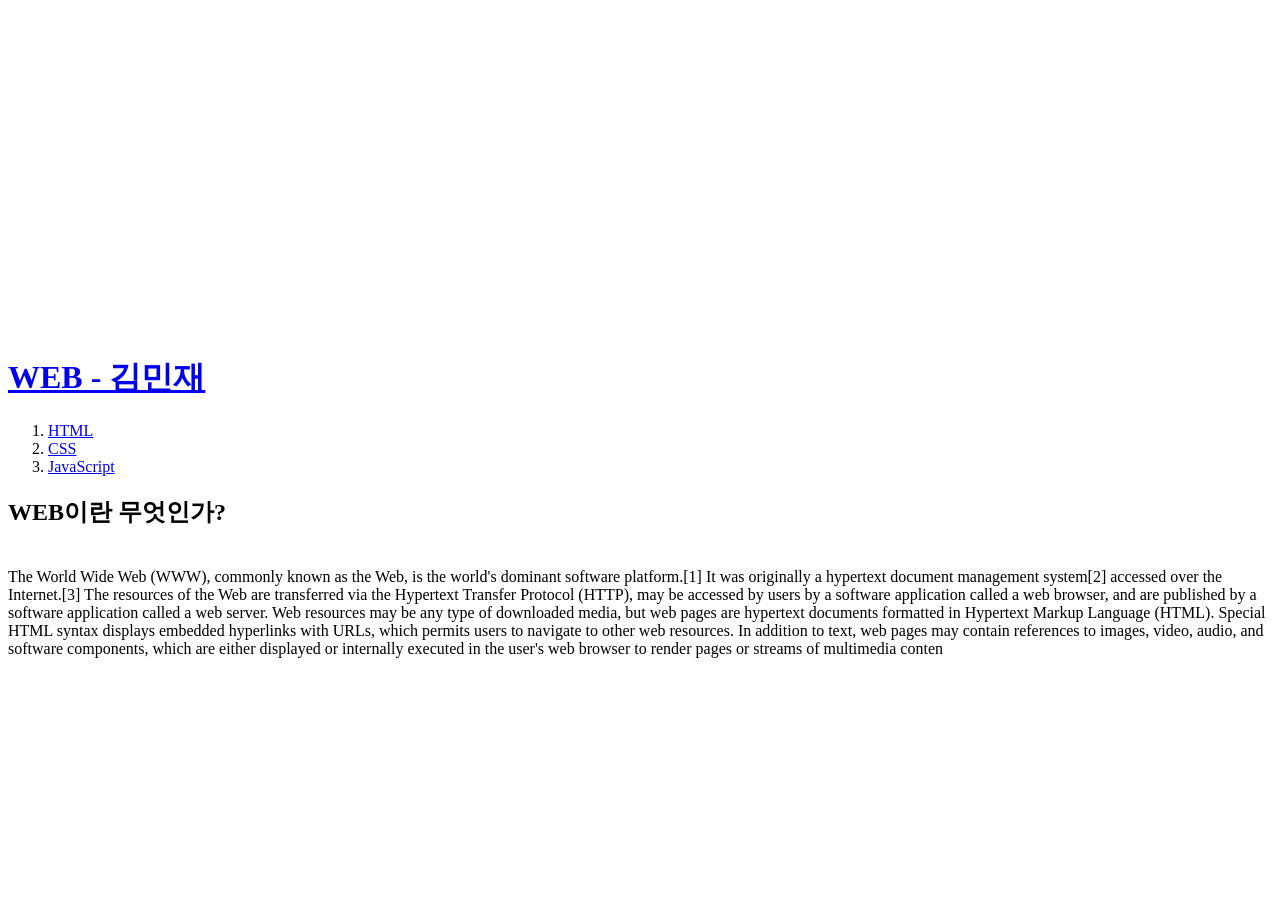
==== index.html @ 59a15e2a "Add files via upload" ====
<!DOCTYPE html>
<html lang="en">
<head>
    <meta charset="UTF-8">
    <title>WEB1 - WEB</title>
</head>
<body>
    <p>
        <iframe width="560" height="315" src="https://www.youtube.com/embed/ZqfOQaUg74s" title="YouTube video player" frameborder="0" allow="accelerometer; autoplay; clipboard-write; encrypted-media; gyroscope; picture-in-picture" allowfullscreen></iframe>
    </p>
    <h1><a href="index.html">WEB - 김민재</a></h1>
    <ol>
        <li><a href="1.html">HTML</a></li>
        <li><a href="2.html">CSS</a></li>
        <li><a href="3.html">JavaScript</a></li>
    </ol>

    <h2>WEB이란 무엇인가?</h2>
    <p style="margin-top: 40px;">
        The World Wide Web (WWW), commonly known as the Web, is the world's dominant software platform.[1] It was
        originally a hypertext document management system[2] accessed over the Internet.[3]
        The resources of the Web are transferred via the Hypertext Transfer Protocol (HTTP), may be accessed by users by
        a software application called a web browser, and are published by a software application called a web server.
        Web resources may be any type of downloaded media, but web pages are hypertext documents formatted in
        Hypertext Markup Language (HTML). Special HTML syntax displays embedded hyperlinks with URLs, which permits users
        to navigate to other web resources. In addition to text, web pages may contain references to images, video, audio, and
        software components, which are either displayed or internally executed in the user's web browser to render pages or
        streams of multimedia conten 
    </p>        
</body>
</html>
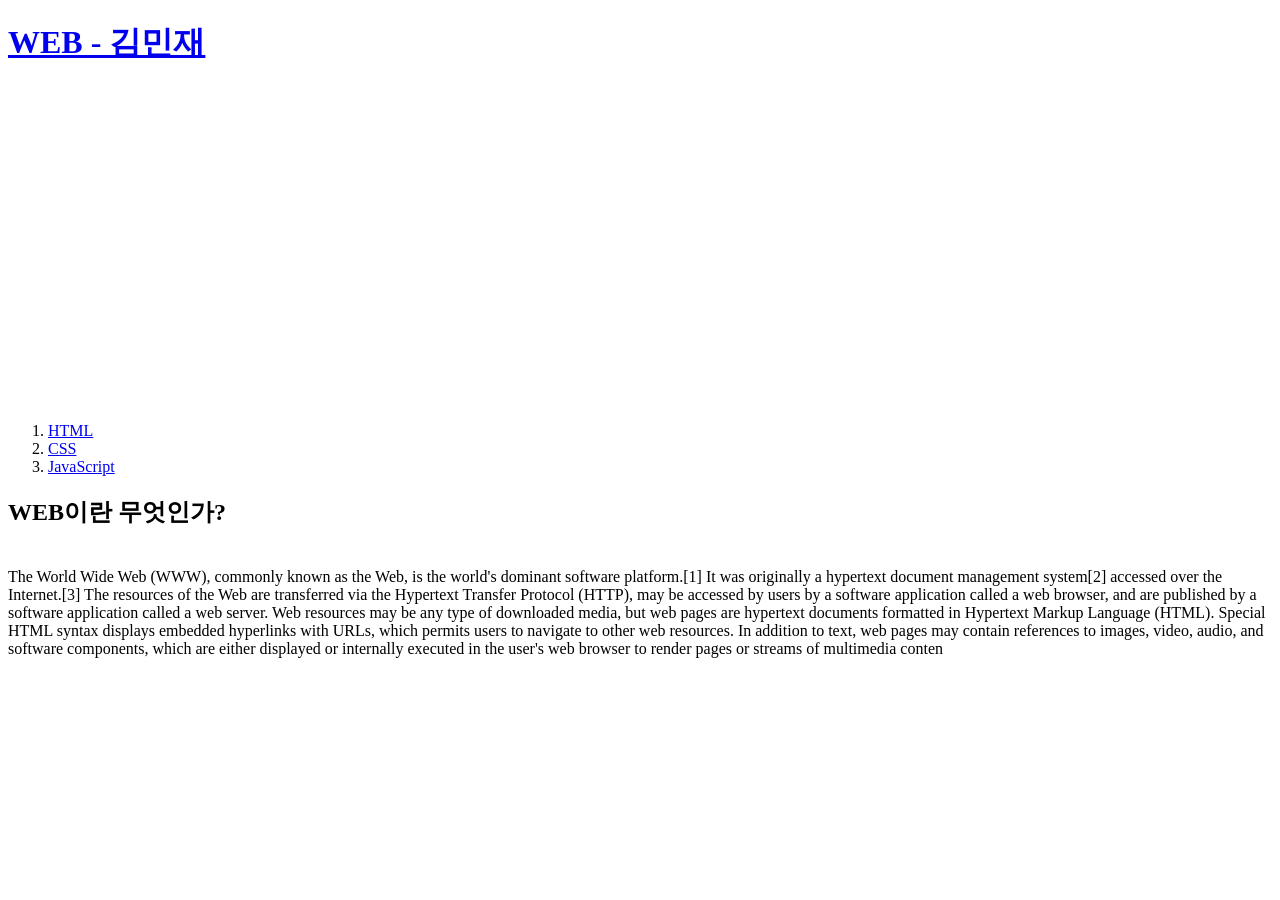
==== commit d0b575dd: "Add files via upload" ====
--- a/index.html
+++ b/index.html
@@ -3,12 +3,23 @@
 <head>
     <meta charset="UTF-8">
     <title>WEB1 - WEB</title>
+        <!-- Global site tag (gtag.js) - Google Analytics -->
+<script async src="https://www.googletagmanager.com/gtag/js?id=G-VSQH1PTYQZ"></script>
+<script>
+  window.dataLayer = window.dataLayer || [];
+  function gtag(){dataLayer.push(arguments);}
+  gtag('js', new Date());
+
+  gtag('config', 'G-VSQH1PTYQZ');
+</script>
 </head>
+
 <body>
+    <h1><a href="index.html">WEB - 김민재</a></h1>
     <p>
         <iframe width="560" height="315" src="https://www.youtube.com/embed/ZqfOQaUg74s" title="YouTube video player" frameborder="0" allow="accelerometer; autoplay; clipboard-write; encrypted-media; gyroscope; picture-in-picture" allowfullscreen></iframe>
     </p>
-    <h1><a href="index.html">WEB - 김민재</a></h1>
+
     <ol>
         <li><a href="1.html">HTML</a></li>
         <li><a href="2.html">CSS</a></li>
@@ -26,6 +37,42 @@
         to navigate to other web resources. In addition to text, web pages may contain references to images, video, audio, and
         software components, which are either displayed or internally executed in the user's web browser to render pages or
         streams of multimedia conten 
-    </p>        
+    </p> 
+
+    <p>
+        <div id="disqus_thread"></div>
+        <script>
+            /**
+            *  RECOMMENDED CONFIGURATION VARIABLES: EDIT AND UNCOMMENT THE SECTION BELOW TO INSERT DYNAMIC VALUES FROM YOUR PLATFORM OR CMS.
+            *  LEARN WHY DEFINING THESE VARIABLES IS IMPORTANT: https://disqus.com/admin/universalcode/#configuration-variables    */
+            /*
+            var disqus_config = function () {
+            this.page.url = PAGE_URL;  // Replace PAGE_URL with your page's canonical URL variable
+            this.page.identifier = PAGE_IDENTIFIER; // Replace PAGE_IDENTIFIER with your page's unique identifier variable
+            };
+            */
+            (function() { // DON'T EDIT BELOW THIS LINE
+            var d = document, s = d.createElement('script');
+            s.src = 'https://web1-wzfbnctuu9.disqus.com/embed.js';
+            s.setAttribute('data-timestamp', +new Date());
+            (d.head || d.body).appendChild(s);
+            })();
+        </script>
+        <noscript>Please enable JavaScript to view the <a href="https://disqus.com/?ref_noscript">comments powered by Disqus.</a></noscript>
+</p>    
+
+<p>
+<script type="text/javascript">
+    var Tawk_API=Tawk_API||{}, Tawk_LoadStart=new Date();
+    (function(){
+    var s1=document.createElement("script"),s0=document.getElementsByTagName("script")[0];
+    s1.async=true;
+    s1.src='https://embed.tawk.to/624f78aec72df874911df0f3/1g036uraa';
+    s1.charset='UTF-8';
+    s1.setAttribute('crossorigin','*');
+    s0.parentNode.insertBefore(s1,s0);
+    })();
+    </script>
+</p>
 </body>
 </html>
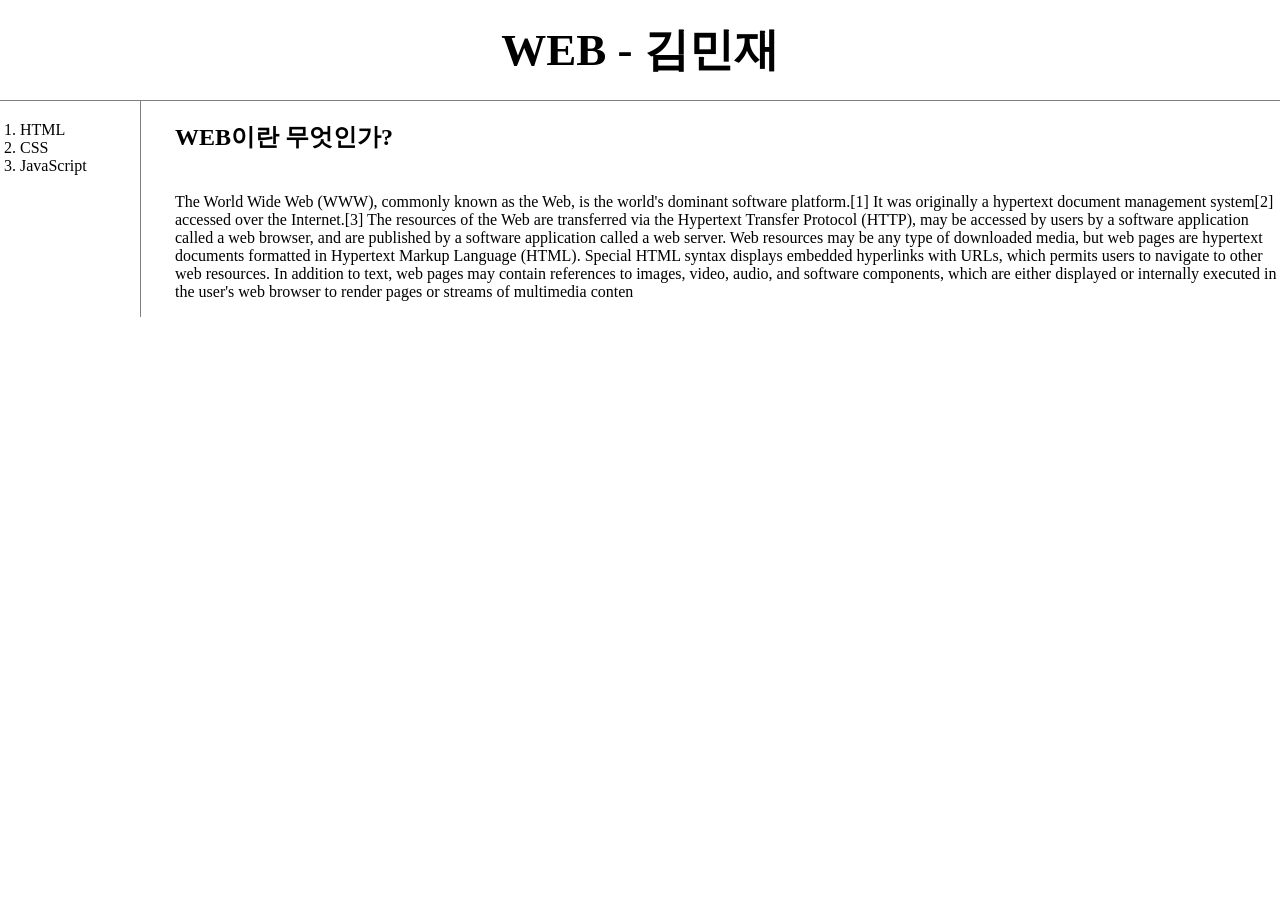
==== commit 10cfa680: "Add files via upload" ====
--- a/index.html
+++ b/index.html
@@ -12,20 +12,20 @@
 
   gtag('config', 'G-VSQH1PTYQZ');
 </script>
+
 </head>
 
 <body>
     <h1><a href="index.html">WEB - 김민재</a></h1>
-    <p>
-        <iframe width="560" height="315" src="https://www.youtube.com/embed/ZqfOQaUg74s" title="YouTube video player" frameborder="0" allow="accelerometer; autoplay; clipboard-write; encrypted-media; gyroscope; picture-in-picture" allowfullscreen></iframe>
-    </p>
-
+    <div id="grid">
     <ol>
         <li><a href="1.html">HTML</a></li>
         <li><a href="2.html">CSS</a></li>
         <li><a href="3.html">JavaScript</a></li>
     </ol>
-
+    <div id="article">
+        <link rel="stylesheet" href="style.css" />
+        
     <h2>WEB이란 무엇인가?</h2>
     <p style="margin-top: 40px;">
         The World Wide Web (WWW), commonly known as the Web, is the world's dominant software platform.[1] It was
@@ -38,6 +38,11 @@
         software components, which are either displayed or internally executed in the user's web browser to render pages or
         streams of multimedia conten 
     </p> 
+    </div>
+    </div>
+    <p>
+        <iframe width="560" height="315" src="https://www.youtube.com/embed/ZqfOQaUg74s" title="YouTube video player" frameborder="0" allow="accelerometer; autoplay; clipboard-write; encrypted-media; gyroscope; picture-in-picture" allowfullscreen></iframe>
+    </p>
 
     <p>
         <div id="disqus_thread"></div>
--- a/style.css
+++ b/style.css
@@ -0,0 +1,45 @@
+body {
+    margin: 0;
+}
+
+a {
+    color: black;
+    text-decoration: none;
+}
+
+h1 {
+    font-size: 45px;
+    text-align: center;
+    border-bottom: 1px solid gray;
+    margin: 0;
+    padding: 20px;
+}
+
+#grid ol {
+    border-right: 1px solid gray;
+    width: 100px;
+    margin: 0;
+    padding: 20px;
+}
+
+#grid {
+    display: grid;
+    grid-template-columns: 150px 1fr;
+}
+
+#article {
+    padding-left: 25px;
+}
+
+@media(max-width :800px) {
+    #grid {
+        display: block;
+    }
+    #grid ol {
+        border-right: none;
+    }
+    h1 {
+        border-bottom: none;
+    }
+
+}
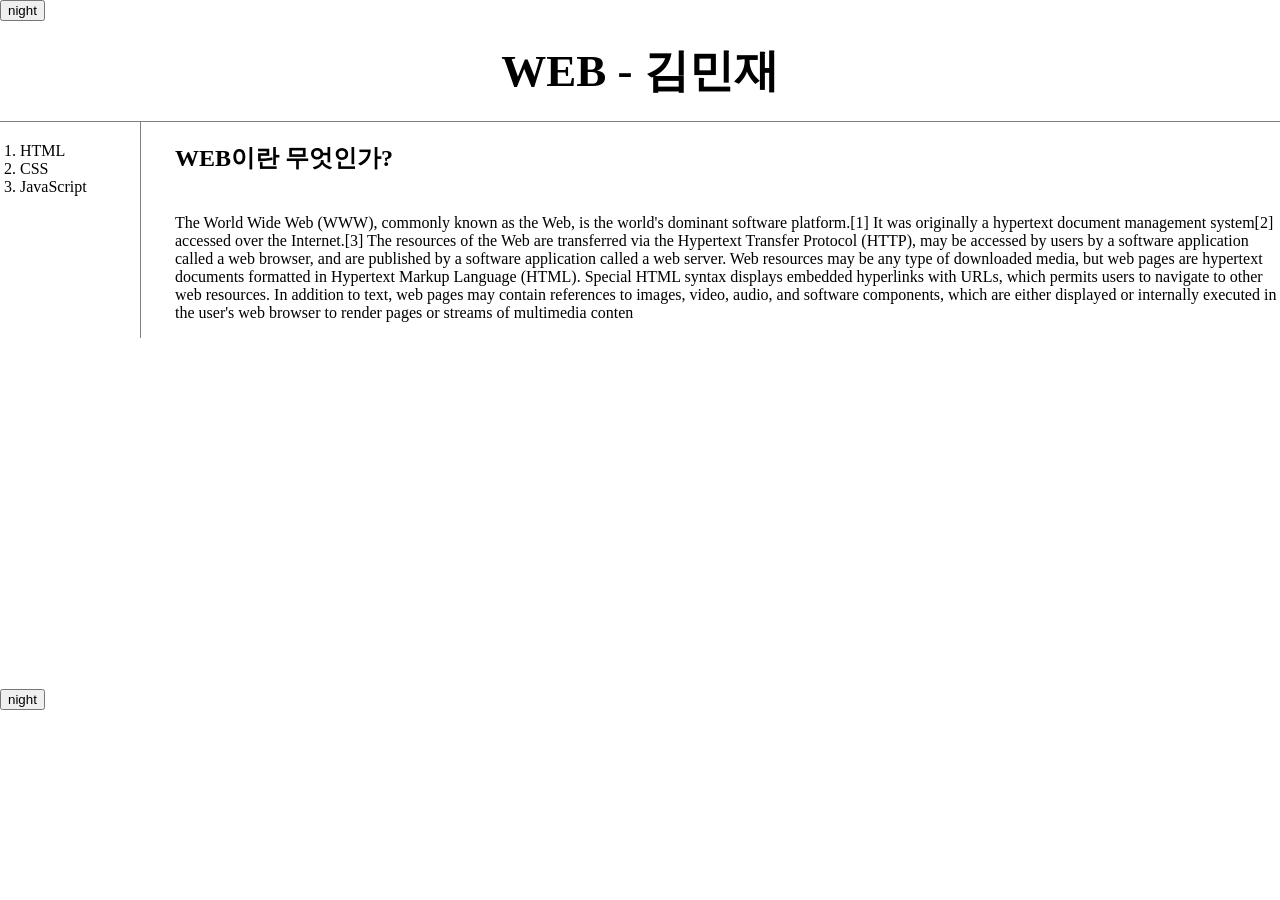
==== commit 0af27622: "Add files via upload" ====
--- a/index.html
+++ b/index.html
@@ -12,10 +12,31 @@
 
   gtag('config', 'G-VSQH1PTYQZ');
 </script>
+<script src="https://ajax.googleapis.com/ajax/libs/jquery/3.6.0/jquery.min.js"></script>
 
+<!-- <link rel='stylesheet' href=""
+
+<script src="color.js"></script> -->
 </head>
 
 <body>
+    <input
+            type="button"
+            value="night"
+            onclick="
+             var target = document.querySelector('body');
+        if(this.value === 'night') {
+    
+            target.style.backgroundColor = 'black';
+            target.style.color= 'white';
+            this.value = 'day';
+        } else {
+            target.style.backgroundColor = 'white';
+            target.style.color= 'black';
+            this.value = 'night';
+        }
+        ">
+    
     <h1><a href="index.html">WEB - 김민재</a></h1>
     <div id="grid">
     <ol>
@@ -25,7 +46,7 @@
     </ol>
     <div id="article">
         <link rel="stylesheet" href="style.css" />
-        
+
     <h2>WEB이란 무엇인가?</h2>
     <p style="margin-top: 40px;">
         The World Wide Web (WWW), commonly known as the Web, is the world's dominant software platform.[1] It was
@@ -41,7 +62,7 @@
     </div>
     </div>
     <p>
-        <iframe width="560" height="315" src="https://www.youtube.com/embed/ZqfOQaUg74s" title="YouTube video player" frameborder="0" allow="accelerometer; autoplay; clipboard-write; encrypted-media; gyroscope; picture-in-picture" allowfullscreen></iframe>
+        <iframe width="560" height="315" src="https://www.youtube.com/embed/dKSnCGKiglQ" title="YouTube video player" frameborder="0" allow="accelerometer; autoplay; clipboard-write; encrypted-media; gyroscope; picture-in-picture" allowfullscreen></iframe>
     </p>
 
     <p>
@@ -79,5 +100,23 @@
     })();
     </script>
 </p>
+
+<input
+            type="button"
+            value="night"
+            onclick="
+             var target2 = document.querySelector('body');
+        if(this.value === 'night') {
+    
+            target2.style.backgroundColor = 'black';
+            target2.style.color= 'white';
+            this.value = 'day';
+        } else {
+            target2.style.backgroundColor = 'white';
+            target.style.color= 'black';
+            this.value = 'night';
+        }
+        ">
+
 </body>
 </html>
